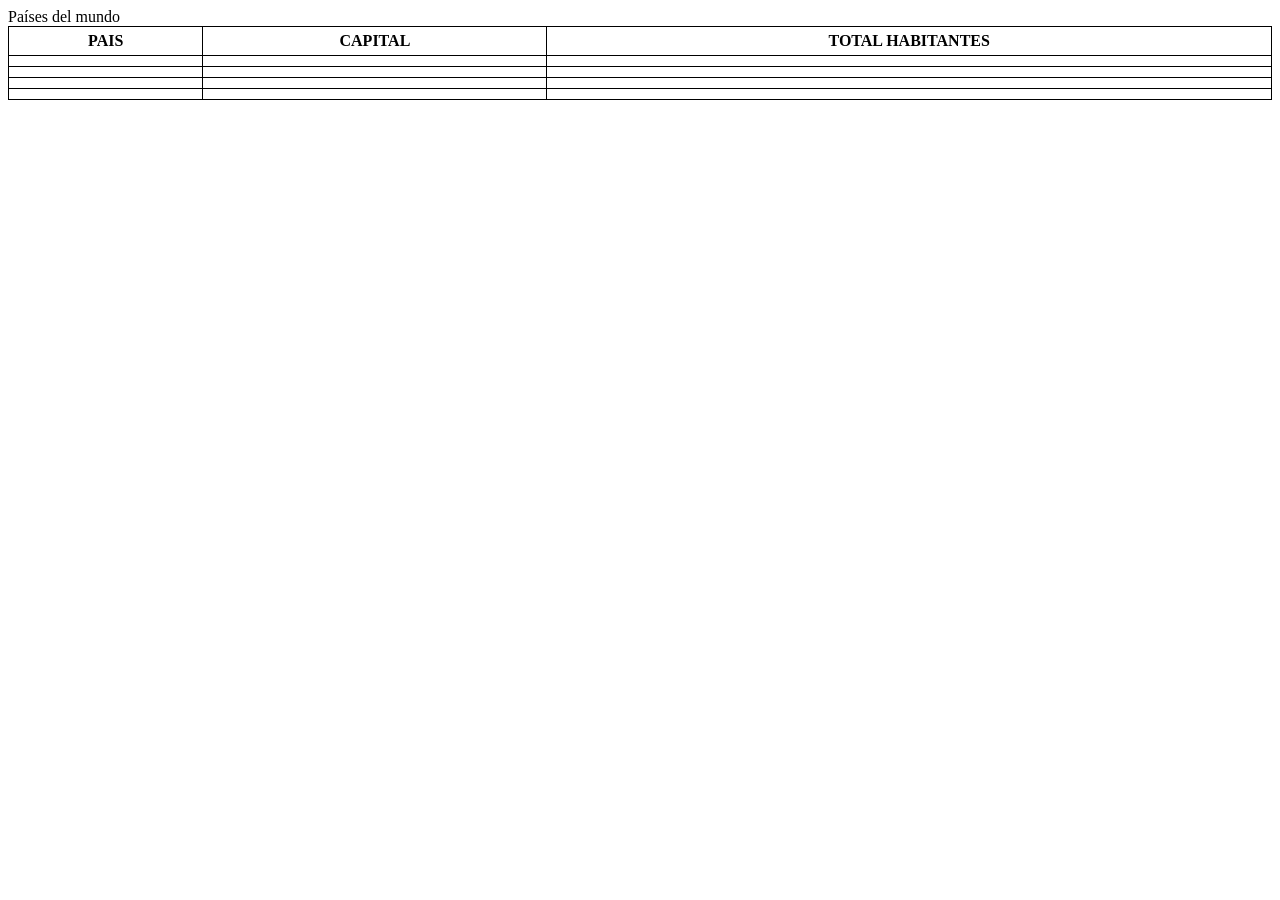
==== tablas.html @ 2b2e35c4 "EStructura de la primer tabla" ====
<!DOCTYPE html>
<html lang="en">
<head>
    <meta charset="UTF-8">
    <meta name="viewport" content="width=device-width, initial-scale=1.0">
    <title>Tablas</title>
    <style>
        table,
        td,
        th {border: 1px solid black;
        border-collapse: collapse;
        padding: 5px;
        }

        table{

            width: 100%;
        }
    </style>
</head>
<body>
    <caption> Países del mundo</caption>
    <table>
        <thead>
            <tr>
                <th>PAIS</th>
                <th>CAPITAL</th>
                <th>TOTAL HABITANTES</th>
            </tr>
        </thead>
        <tr>
            <td></td>
            <td></td>
            <td></td>
        </tr>
        <tr>
            <td></td>
            <td></td>
            <td></td>
        </tr>
        <tr>
            <td></td>
            <td></td>
            <td></td>
        </tr>
        <tr>
            <td></td>
            <td></td>
            <td></td>
        </tr>
    </table>
    
</body>
</html>
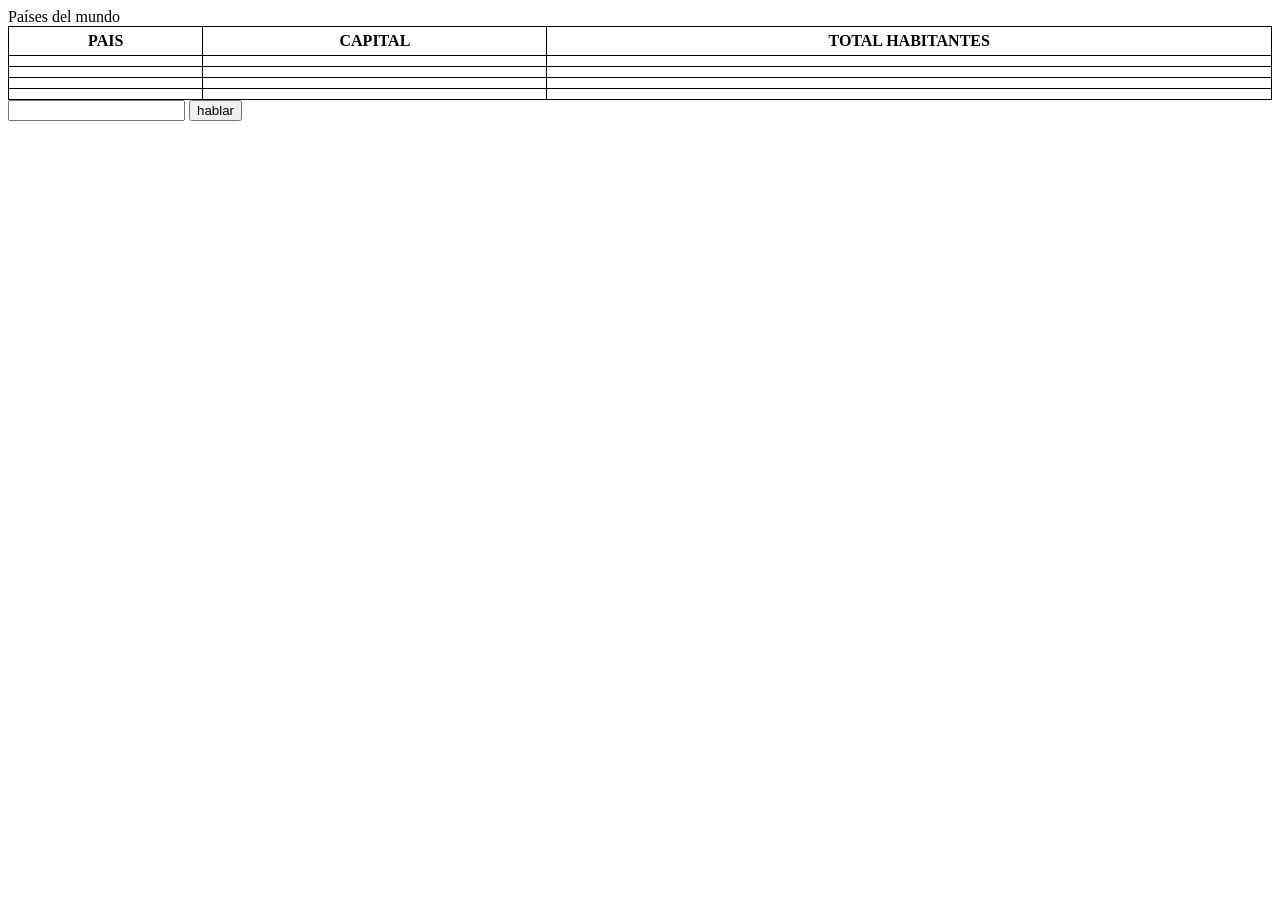
==== commit 3f76d07f: "Estructura de tabla.html" ====
--- a/tablas.html
+++ b/tablas.html
@@ -49,6 +49,10 @@
             <td></td>
         </tr>
     </table>
+
+    <input type="text" id="text">
+    <button onclick="SpeechSynthesis.speak(new SpeechSynthesisUtterance(text.value))">hablar</button>
     
+
 </body>
 </html>
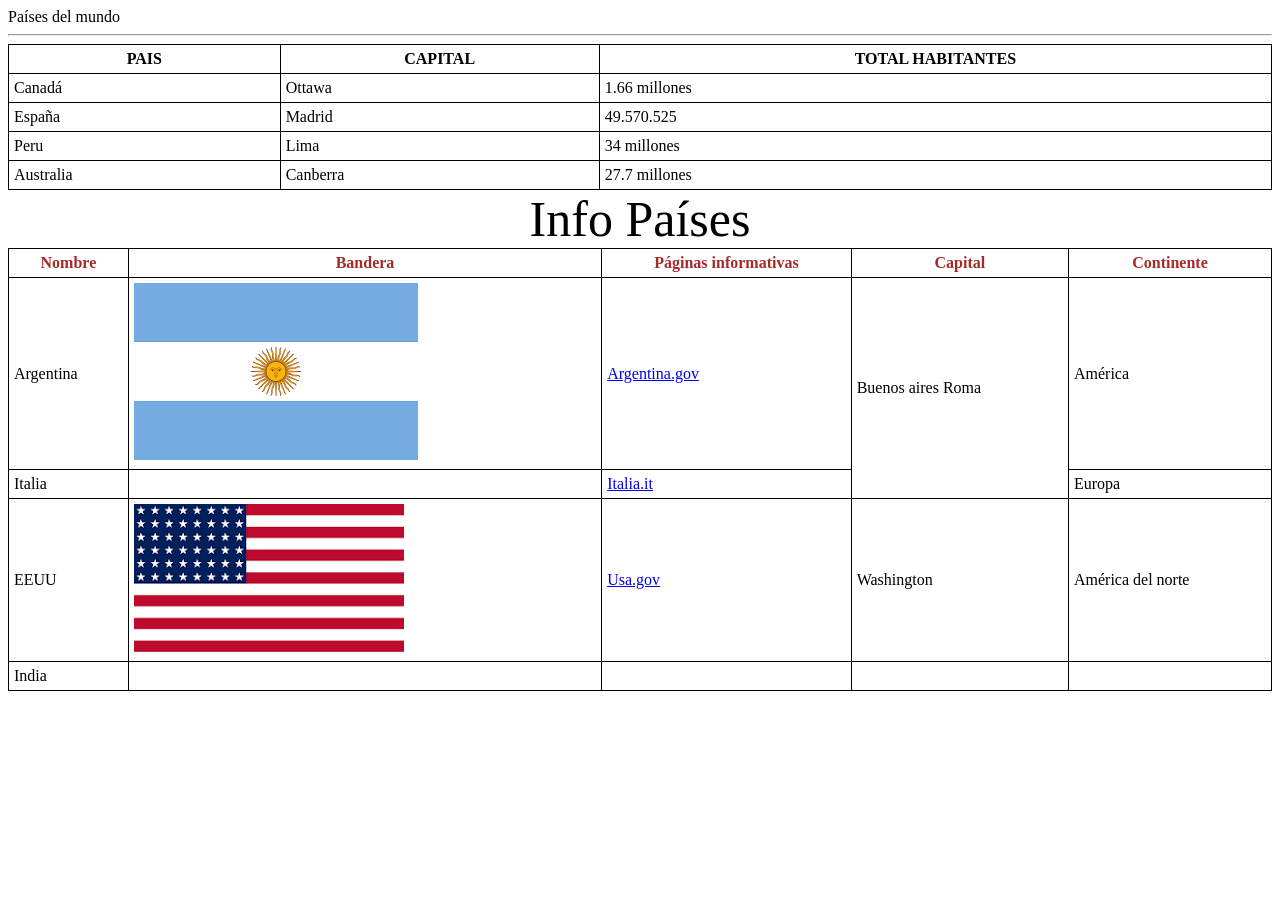
==== commit f7e9be65: "Ingreso de datos y creación de tabla compleja" ====
--- a/tablas.html
+++ b/tablas.html
@@ -29,29 +29,70 @@
             </tr>
         </thead>
         <tr>
-            <td></td>
-            <td></td>
-            <td></td>
+            <td>Canadá</td>
+            <td>Ottawa</td>
+            <td>1.66 millones</td>
         </tr>
         <tr>
-            <td></td>
-            <td></td>
-            <td></td>
+            <td>España</td>
+            <td>Madrid</td>
+            <td>49.570.525</td>
         </tr>
         <tr>
-            <td></td>
-            <td></td>
-            <td></td>
+            <td>Peru</td>
+            <td>Lima</td>
+            <td>34 millones</td>
         </tr>
         <tr>
-            <td></td>
-            <td></td>
-            <td></td>
+            <td>Australia</td>
+            <td>Canberra</td>
+            <td>27.7 millones</td>
         </tr>
+        <hr>
+        <table style="border: 2px palegreen;">
+            <caption style="font-size: 50px;">Info Países</caption>
+            <thead>
+                <tr>
+                    <th style="color: brown;">Nombre</th>
+                    <th style="color: brown;">Bandera</th>
+                    <th style="color: brown;">Páginas informativas</th>
+                    <th style="color: brown;">Capital</th>
+                    <th style="color: brown;">Continente</th>
+                </tr>
+            </thead>
+            <tr>
+                <td>Argentina</td>
+                <td><img src="./img/argentina.png" alt="Bandera Argentina"></td>
+                <td><a href="https://www.argentina.gob.ar" target="_blank">Argentina.gov</a></td>
+                <td rowspan="2">Buenos aires   Roma </td>
+                <td>América</td>
+            </tr>
+            <tr>
+                <td>Italia</td>
+                <td></td>
+                <td><a href="https://www.italia.it/" target="_blank">Italia.it</a></td>
+
+                <td>Europa</td>
+            </tr>
+            <tr>
+                <td>EEUU</td>
+                <td><img src="./img/eeuu.png" alt="Bandera EEUU"></td>
+                <td><a href="https://www.usa.gov/" target="_blank">Usa.gov</a></td>
+                <td>Washington</td>
+                <td>América del norte</td>
+            </tr>
+            <tr>
+                <td>India</td>
+                <td></td>
+                <td></td>
+                <td></td>
+                <td></td>
+            </tr>
+            
+        </table>
     </table>
 
-    <input type="text" id="text">
-    <button onclick="SpeechSynthesis.speak(new SpeechSynthesisUtterance(text.value))">hablar</button>
+    
     
 
 </body>
